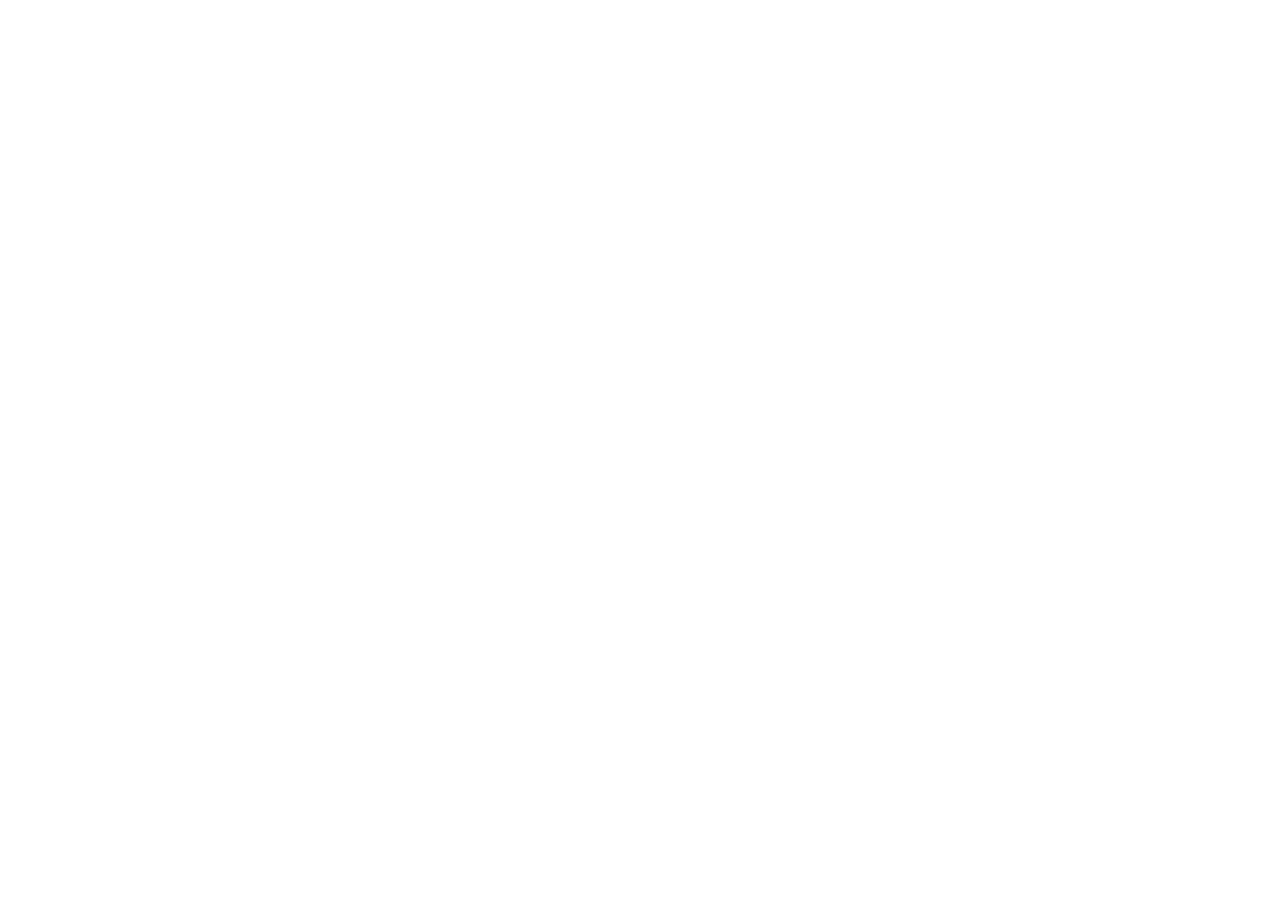
==== src/main/resources/templates/common.html @ 892775e2 "添加layui框架" ====
<!DOCTYPE html>
<html xmlns="http://www.w3.org/1999/xhtml"
      xmlns:th="http://www.thymeleaf.org">
<head>

    <meta charset="UTF-8"/>
    <link th:href="@{/js/layui/css/layui.css}" rel="stylesheet"/>
    <script th:src="@{/js/layui/layui.js}"></script>
</head>
</html>
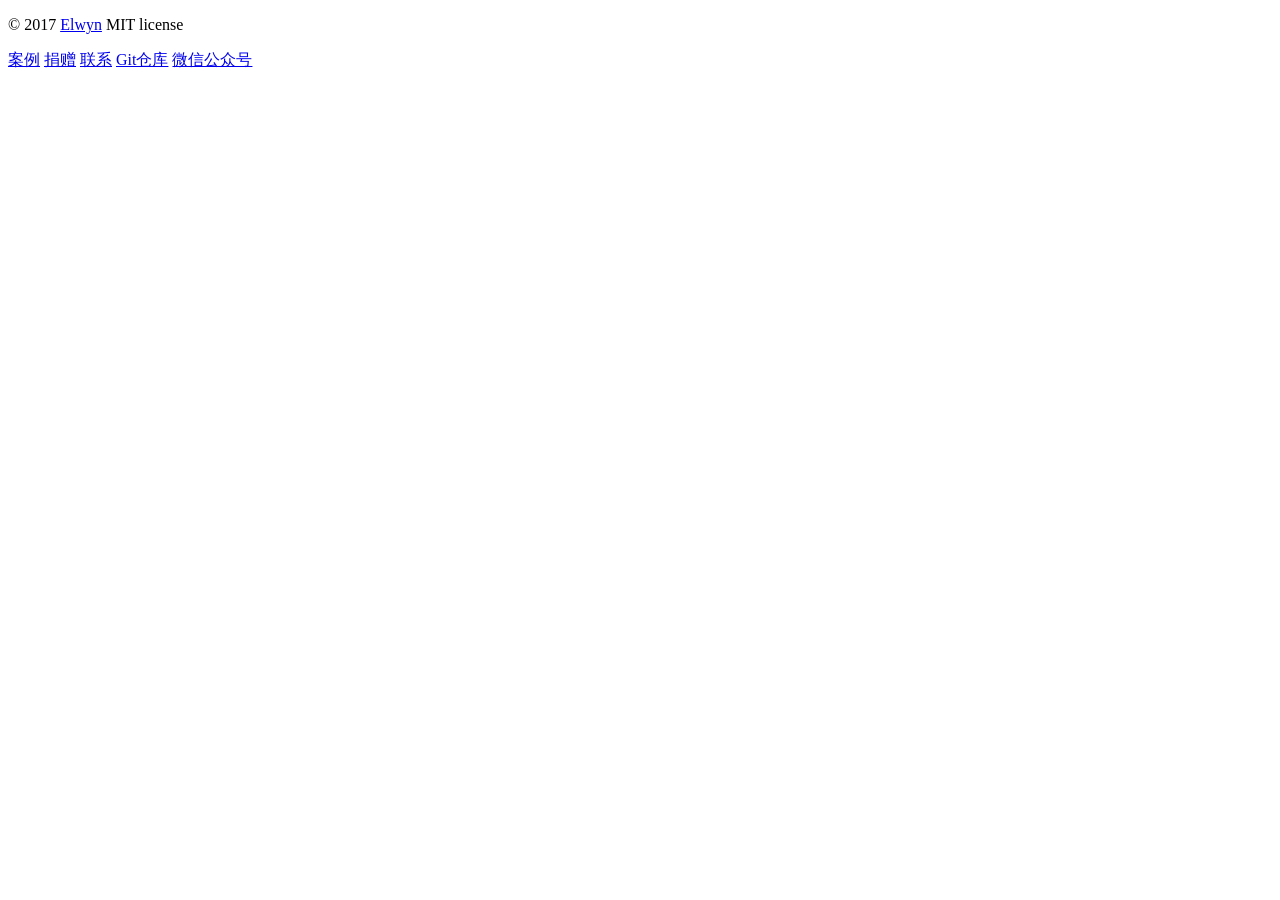
==== commit 658a3d86: "添加导航" ====
--- a/src/main/resources/templates/common.html
+++ b/src/main/resources/templates/common.html
@@ -1,10 +1,30 @@
 <!DOCTYPE html>
 <html xmlns="http://www.w3.org/1999/xhtml"
       xmlns:th="http://www.thymeleaf.org">
-<head>
-
+<head th:fragment="header">
     <meta charset="UTF-8"/>
     <link th:href="@{/js/layui/css/layui.css}" rel="stylesheet"/>
+    <link th:href="@{/js/layui/css/layui-global.css}" rel="stylesheet"/>
     <script th:src="@{/js/layui/layui.js}"></script>
+    <script>
+        layui.config({
+            base: '/js/modules/' //你的模块目录
+        }).use('index'); //加载入口
+    </script>
 </head>
+<body>
+
+<div class="layui-footer footer footer-demo" th:fragment="footer" >
+    <div class="layui-main">
+        <p>© 2017 <a href="/">Elwyn</a> MIT license</p>
+        <p>
+            <a href="http://fly.layui.com/case/2017/" target="_blank">案例</a>
+            <a href="http://fly.layui.com/jie/3147.html" target="_blank">捐赠</a>
+            <a href="elonyong@163.com">联系</a>
+            <a href="http://fly.layui.com/jie/4281.html" target="_blank">Git仓库</a>
+            <a href="http://fly.layui.com/jie/2461.html" target="_blank">微信公众号</a>
+        </p>
+    </div>
+</div>
+</body>
 </html>
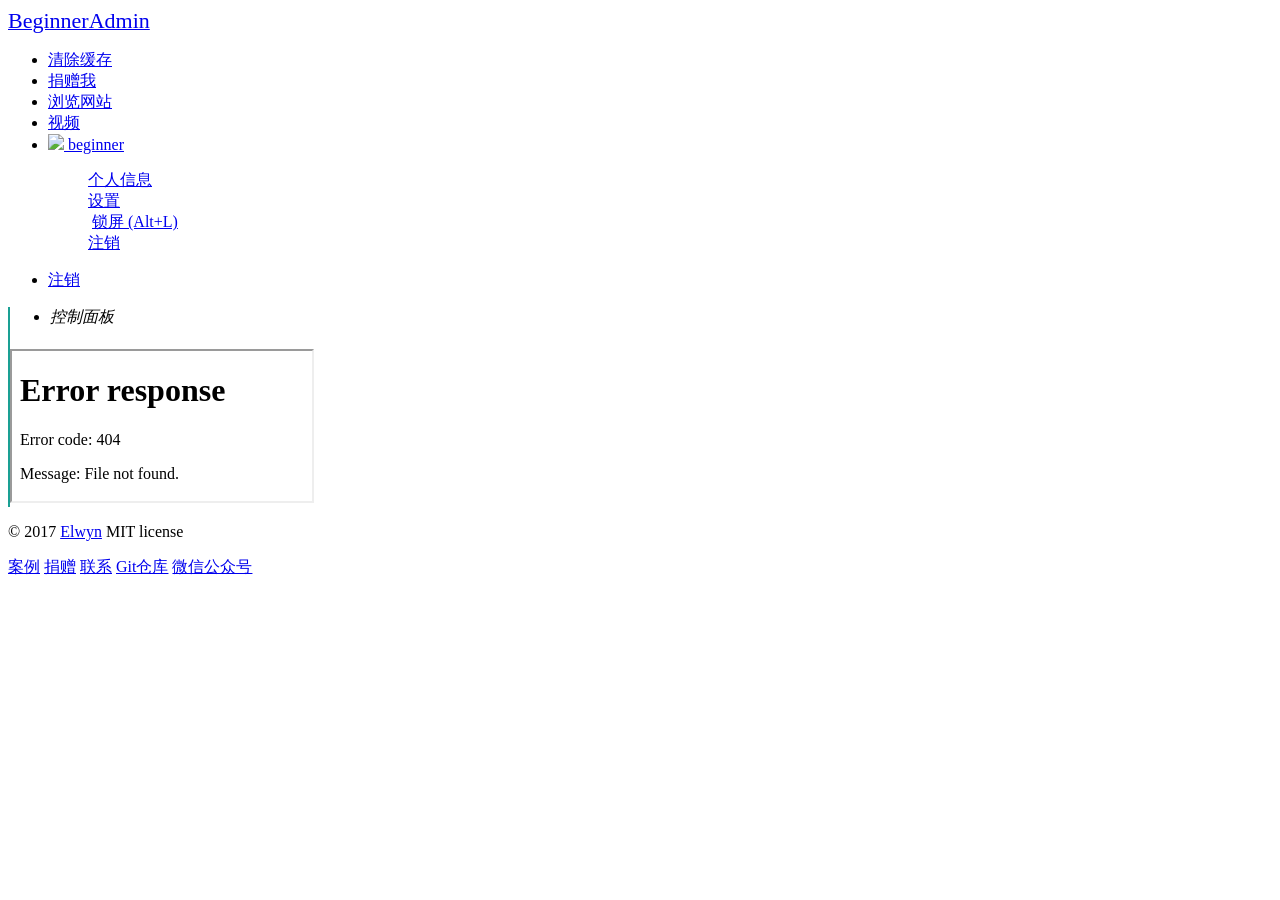
==== commit c3cd42e9: "继续完善首页" ====
--- a/src/main/resources/templates/common.html
+++ b/src/main/resources/templates/common.html
@@ -3,28 +3,129 @@
       xmlns:th="http://www.thymeleaf.org">
 <head th:fragment="header">
     <meta charset="UTF-8"/>
-    <link th:href="@{/js/layui/css/layui.css}" rel="stylesheet"/>
-    <link th:href="@{/js/layui/css/layui-global.css}" rel="stylesheet"/>
-    <script th:src="@{/js/layui/layui.js}"></script>
+
+    <meta charset="utf-8">
+    <title>后台管理模板</title>
+    <meta name="renderer" content="webkit">
+    <meta http-equiv="X-UA-Compatible" content="IE=edge,chrome=1">
+    <meta name="viewport" content="width=device-width, initial-scale=1, maximum-scale=1">
+    <meta name="apple-mobile-web-app-status-bar-style" content="black">
+    <meta name="apple-mobile-web-app-capable" content="yes">
+    <meta name="format-detection" content="telephone=no">
+
+    <link rel="stylesheet" th:href="@{/css/global.css}" media="all">
+    <link rel="stylesheet" th:href="@{/plugins/font-awesome/css/font-awesome.min.css}">
+    <link th:href="@{/plugins/layui/css/layui.css}" rel="stylesheet" media="all"/>
+    <link th:href="@{/plugins/layui/css/layui-global.css}" rel="stylesheet"/>
+    <script th:src="@{/plugins/layui/layui.js}"></script>
     <script>
         layui.config({
-            base: '/js/modules/' //你的模块目录
+            base: '/elwyn/js/modules/' //你的模块目录
         }).use('index'); //加载入口
     </script>
 </head>
 <body>
 
-<div class="layui-footer footer footer-demo" th:fragment="footer" >
-    <div class="layui-main">
-        <p>© 2017 <a href="/">Elwyn</a> MIT license</p>
-        <p>
-            <a href="http://fly.layui.com/case/2017/" target="_blank">案例</a>
-            <a href="http://fly.layui.com/jie/3147.html" target="_blank">捐赠</a>
-            <a href="elonyong@163.com">联系</a>
-            <a href="http://fly.layui.com/jie/4281.html" target="_blank">Git仓库</a>
-            <a href="http://fly.layui.com/jie/2461.html" target="_blank">微信公众号</a>
-        </p>
+
+    <div class="layui-header header header-demo" th:fragment="nav-header">
+        <div class="layui-main">
+            <div class="admin-login-box">
+                <a class="logo" style="left: 0;" href="https://github.com/ElwynYou/springBoot.git">
+                    <span style="font-size: 22px;">BeginnerAdmin</span>
+                </a>
+                <div class="admin-side-toggle">
+                    <i class="fa fa-bars" aria-hidden="true"></i>
+                </div>
+                <div class="admin-side-full">
+                    <i class="fa fa-life-bouy" aria-hidden="true"></i>
+                </div>
+            </div>
+            <ul class="layui-nav admin-header-item">
+                <li class="layui-nav-item">
+                    <a href="javascript:;">清除缓存</a>
+                </li>
+                <li class="layui-nav-item" id="pay">
+                    <a href="javascript:;">捐赠我</a>
+                </li>
+                <li class="layui-nav-item">
+                    <a href="javascript:;">浏览网站</a>
+                </li>
+                <li class="layui-nav-item" id="video1">
+                    <a href="javascript:;">视频</a>
+                </li>
+                <li class="layui-nav-item">
+                    <a href="javascript:;" class="admin-header-user">
+                        <img src="images/0.jpg" />
+                        <span>beginner</span>
+                    </a>
+                    <dl class="layui-nav-child">
+                        <dd>
+                            <a href="javascript:;"><i class="fa fa-user-circle" aria-hidden="true"></i> 个人信息</a>
+                        </dd>
+                        <dd>
+                            <a href="javascript:;"><i class="fa fa-gear" aria-hidden="true"></i> 设置</a>
+                        </dd>
+                        <dd id="lock">
+                            <a href="javascript:;">
+                                <i class="fa fa-lock" aria-hidden="true" style="padding-right: 3px;padding-left: 1px;"></i> 锁屏 (Alt+L)
+                            </a>
+                        </dd>
+                        <dd>
+                            <a href="login.html"><i class="fa fa-sign-out" aria-hidden="true"></i> 注销</a>
+                        </dd>
+                    </dl>
+                </li>
+            </ul>
+            <ul class="layui-nav admin-header-item-mobile">
+                <li class="layui-nav-item">
+                    <a href="login.html"><i class="fa fa-sign-out" aria-hidden="true"></i> 注销</a>
+                </li>
+            </ul>
+        </div>
     </div>
-</div>
+    <div class="layui-side layui-bg-black" id="admin-side" th:fragment="nav-side">
+        <div class="layui-side-scroll" id="admin-navbar-side" lay-filter="side"></div>
+    </div>
+    <div class="layui-body" style="bottom: 0;border-left: solid 2px #1AA094;" id="admin-body" th:fragment="nav-body">
+        <div class="layui-tab admin-nav-card layui-tab-brief" lay-filter="admin-tab">
+            <ul class="layui-tab-title">
+                <li class="layui-this">
+                    <i class="fa fa-dashboard" aria-hidden="true"></i>
+                    <cite>控制面板</cite>
+                </li>
+            </ul>
+            <div class="layui-tab-content" style="min-height: 150px; padding: 5px 0 0 0;">
+                <div class="layui-tab-item layui-show">
+                    <iframe src="main.html"></iframe>
+                </div>
+            </div>
+        </div>
+    </div>
+
+    <div class="layui-footer footer footer-demo" th:fragment="nav-footer" >
+        <div class="layui-main">
+            <p>© 2017 <a href="/">Elwyn</a> MIT license</p>
+            <p>
+                <a href="http://fly.layui.com/case/2017/" target="_blank">案例</a>
+                <a href="http://fly.layui.com/jie/3147.html" target="_blank">捐赠</a>
+                <a href="elonyong@163.com">联系</a>
+                <a href="http://fly.layui.com/jie/4281.html" target="_blank">Git仓库</a>
+                <a href="http://fly.layui.com/jie/2461.html" target="_blank">微信公众号</a>
+            </p>
+        </div>
+    </div>
+
+
+
+
+
+
+
+
+
+
+
+
+
 </body>
 </html>
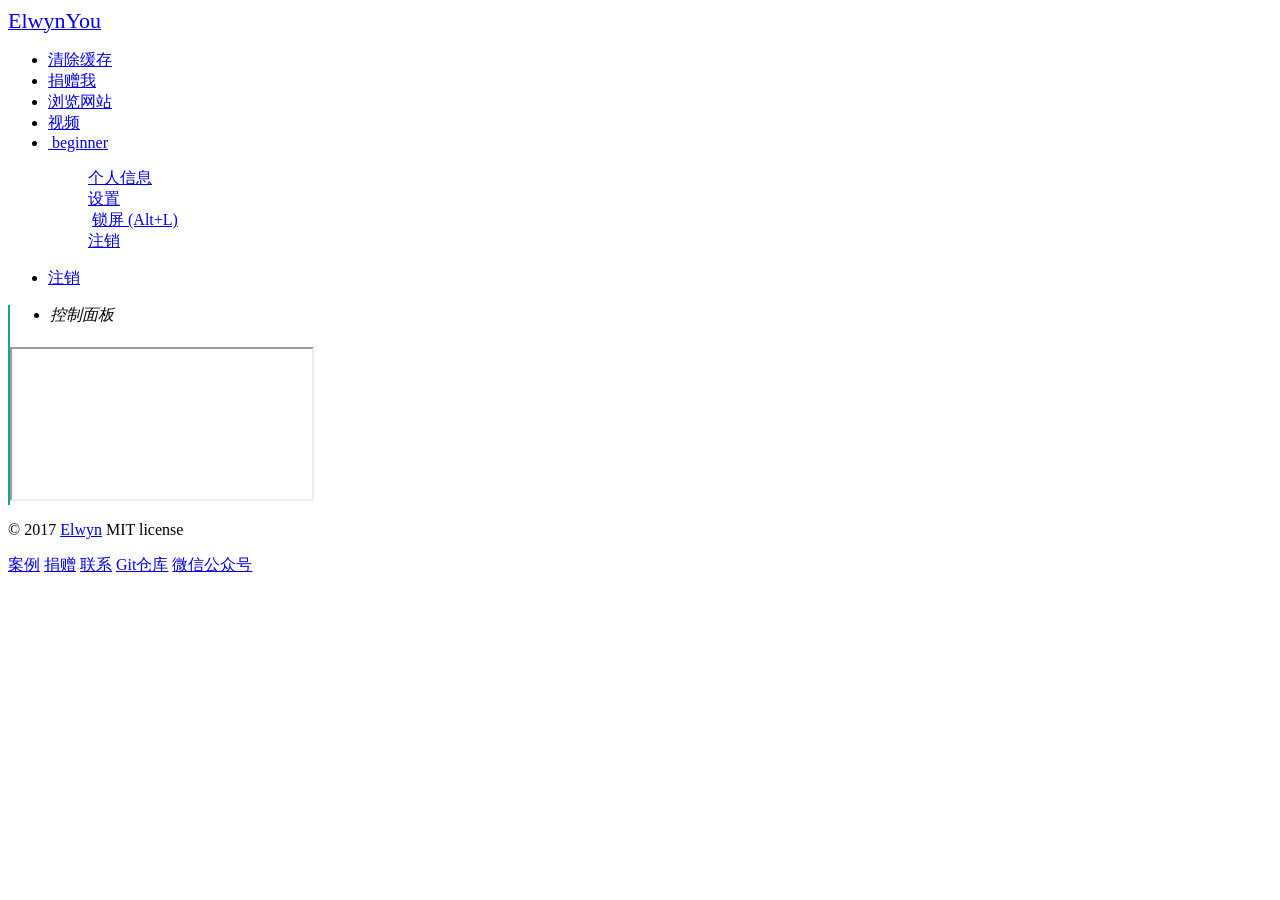
==== commit ff38d77f: "项目结构修改" ====
--- a/src/main/resources/templates/common.html
+++ b/src/main/resources/templates/common.html
@@ -3,8 +3,6 @@
       xmlns:th="http://www.thymeleaf.org">
 <head th:fragment="header">
     <meta charset="UTF-8"/>
-
-    <meta charset="utf-8">
     <title>后台管理模板</title>
     <meta name="renderer" content="webkit">
     <meta http-equiv="X-UA-Compatible" content="IE=edge,chrome=1">
@@ -13,16 +11,15 @@
     <meta name="apple-mobile-web-app-capable" content="yes">
     <meta name="format-detection" content="telephone=no">
 
-    <link rel="stylesheet" th:href="@{/css/global.css}" media="all">
-    <link rel="stylesheet" th:href="@{/plugins/font-awesome/css/font-awesome.min.css}">
-    <link th:href="@{/plugins/layui/css/layui.css}" rel="stylesheet" media="all"/>
-    <link th:href="@{/plugins/layui/css/layui-global.css}" rel="stylesheet"/>
-    <script th:src="@{/plugins/layui/layui.js}"></script>
-    <script>
+ <!--   <link rel="stylesheet" th:href="@{css/global.css}" media="all">
+    <link rel="stylesheet" th:href="@{plugins/font-awesome/css/font-awesome.min.css}">
+    <link th:href="@{plugins/layui/css/layui.css}" rel="stylesheet" media="all"/>
+    <script th:src="@{plugins/layui/layui.js}"></script>-->
+   <!-- <script>
         layui.config({
             base: '/elwyn/js/modules/' //你的模块目录
         }).use('index'); //加载入口
-    </script>
+    </script>-->
 </head>
 <body>
 
@@ -31,7 +28,7 @@
         <div class="layui-main">
             <div class="admin-login-box">
                 <a class="logo" style="left: 0;" href="https://github.com/ElwynYou/springBoot.git">
-                    <span style="font-size: 22px;">BeginnerAdmin</span>
+                    <span style="font-size: 22px;">ElwynYou</span>
                 </a>
                 <div class="admin-side-toggle">
                     <i class="fa fa-bars" aria-hidden="true"></i>
@@ -55,7 +52,7 @@
                 </li>
                 <li class="layui-nav-item">
                     <a href="javascript:;" class="admin-header-user">
-                        <img src="images/0.jpg" />
+                        <img th:src="@{img/logo.jpg}" />
                         <span>beginner</span>
                     </a>
                     <dl class="layui-nav-child">
@@ -96,7 +93,7 @@
             </ul>
             <div class="layui-tab-content" style="min-height: 150px; padding: 5px 0 0 0;">
                 <div class="layui-tab-item layui-show">
-                    <iframe src="main.html"></iframe>
+                    <iframe th:src="@{html/main.html}" ></iframe>
                 </div>
             </div>
         </div>
@@ -114,18 +111,5 @@
             </p>
         </div>
     </div>
-
-
-
-
-
-
-
-
-
-
-
-
-
 </body>
 </html>
